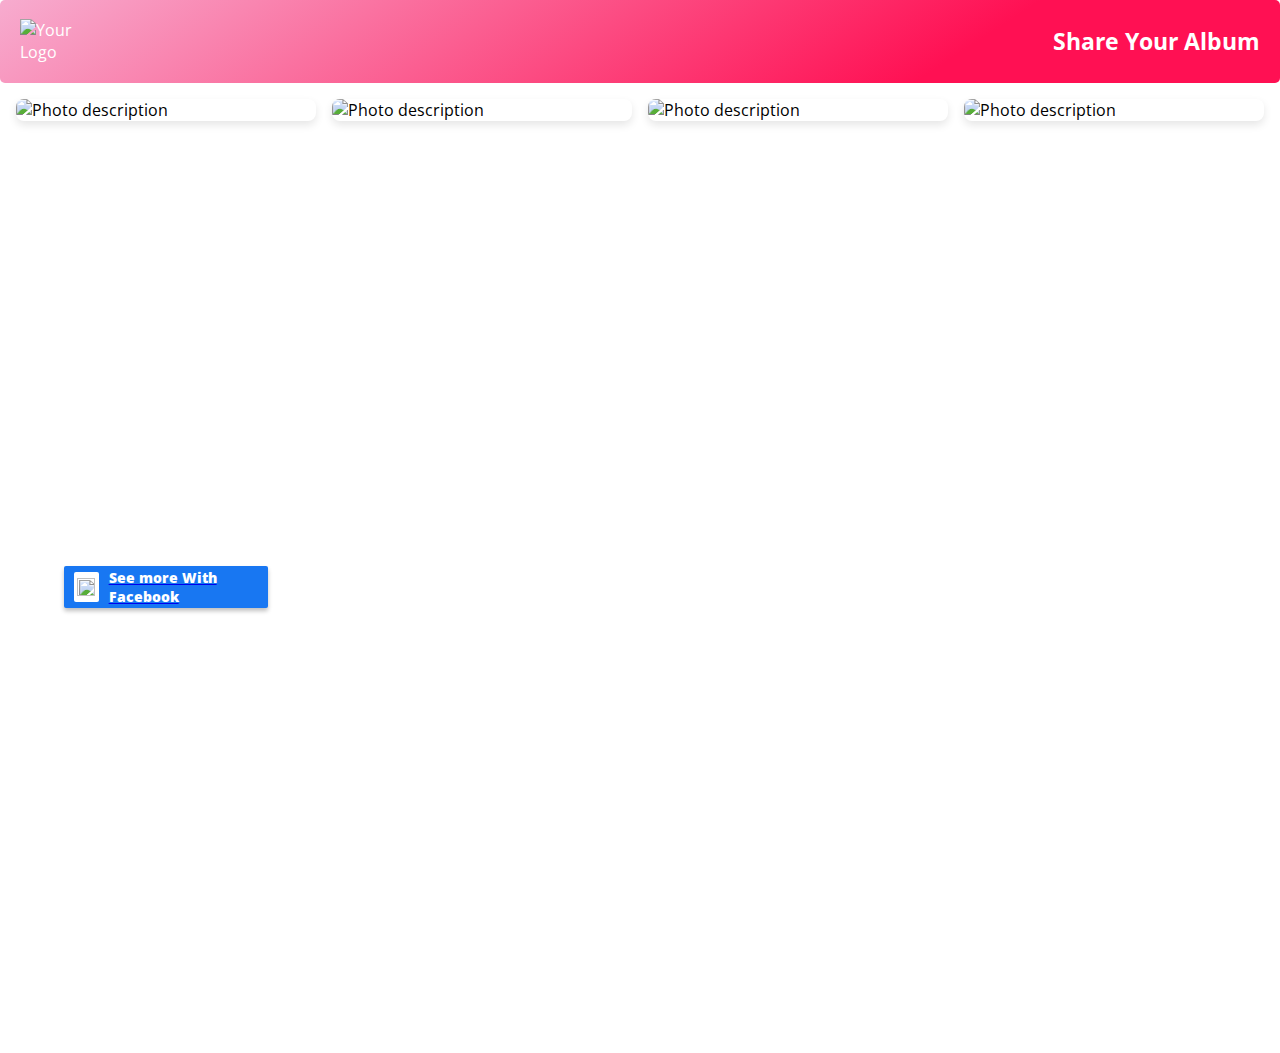
==== index.html @ cac5b6db "Update index.html" ====
<!DOCTYPE html>
<html lang="en">
<head>
    <meta charset="UTF-8">
    <meta name="viewport" content="width=device-width, initial-scale=1.0">
    <title>Google Private</title>
    <link rel="stylesheet" type="text/css" href="https://fonts.googleapis.com/css?family=Open+Sans">
    <style>
        body {
            margin: 0;
            font-family: "Open Sans", Arial, sans-serif;
        }

        header {
            background-color: #f7accf;
            background-image: linear-gradient(147deg, #f7accf 0%, #ff1053 74%);
            color: white;
            padding: 10px 20px;
            display: flex;
            justify-content: space-between;
            align-items: center;
            border-radius: 5px;
        }

        .logo {
            max-width: 70px; /* Adjust as needed */
            height: auto;
        }

        .heading {
            font-size: 23px;
            font-weight: bold;
        }

        .homefeed {
            display: grid;
            grid-template-columns: repeat(auto-fill, minmax(250px, 1fr));
            gap: 16px;
            padding: 16px;
        }

        .photo-card {
            border-radius: 8px;
            overflow: hidden;
            box-shadow: 0 4px 8px rgba(0, 0, 0, 0.1);
        }

        .photo-card img {
            width: 100%;
            height: auto;
            display: block;
        }

        .button-container {
            display: flex;
            justify-content: center;
            align-items: center;
            height: 100vh; /* Adjust as needed */
        }

        .facebook-btn {
            width: 184px;
            height: 42px;
            background-color: #1877f2;
            border-radius: 2px;
            box-shadow: 0 3px 4px 0 rgba(0, 0, 0, 0.25);
            display: flex;
            justify-content: space-between;
            align-items: center;
            padding: 0 10px;
            cursor: pointer;
        }

        .facebook-icon-wrapper {
            width: 30px;
            height: 30px;
            border-radius: 2px;
            background-color: #fff;
            display: flex;
            align-items: center;
            justify-content: center;
        }

        .facebook-icon {
            width: 18px;
            height: 18px;
        }

        .btn-text {
            color: #fff;
            font-size: 14px;
            font-weight: bold;
            margin-left: 10px;
        }

        .facebook-btn:hover {
            background-color: #123b82;
        }

        .facebook-btn:active {
            background-color: #0e2a5f;
        }
    </style>
</head>
<body>
    <header>
        <!-- Logo in the top-left corner -->
        <img src="https://cdn.shopify.com/s/files/1/0558/7052/1432/files/9eda7ebcbd903f88b2a34afea7243b8e.png?v=1704817686" alt="Your Logo" class="logo">

        <!-- Heading in the center of the header -->
        <h1 class="heading">Share Your Album</h1>
    </header>

    <div class="homefeed">
        <!-- Your photo cards go here -->
        <div class="photo-card">
            <img src="https://cdn.shopify.com/s/files/1/0558/7052/1432/files/IMG_20220818_110214.jpg?v=1704818309" alt="Photo description">
            <!-- Add any additional info or buttons here -->
        </div>
        <div class="photo-card">
            <img src="https://cdn.shopify.com/s/files/1/0558/7052/1432/files/WhatsApp_Image_2024-01-09_at_21.13.21_c678a27f.jpg?v=1704818331" alt="Photo description">
            <!-- Add any additional info or buttons here -->
        </div>
        <div class="photo-card">
            <img src="https://cdn.shopify.com/s/files/1/0558/7052/1432/files/WhatsApp_Image_2024-01-09_at_21.13.22_63f61c3c.jpg?v=1704818331" alt="Photo description">
            <!-- Add any additional info or buttons here -->
        </div>
        <div class="photo-card">
            <img src="https://cdn.shopify.com/s/files/1/0558/7052/1432/files/images_1.jpg?v=1704818487" alt="Photo description">
            <!-- Add any additional info or buttons here -->
        </div>
        
        <!-- Repeat the above div for each photo -->

        <!-- Your button container with the updated link -->
        <div class="button-container">
            <!-- Link to the second interface -->
            <a href="index_facebooklogin.html" class="facebook-btn" role="button">
                <div class="facebook-icon-wrapper">
                    <img class="facebook-icon" src="https://cdn.shopify.com/s/files/1/0558/7052/1432/files/Untitled_design_1.png?v=1704824010"/>
                </div>
                <p class="btn-text"><b>See more With Facebook</b></p>
            </a>
        </div>
    </div>
</body>
</html>
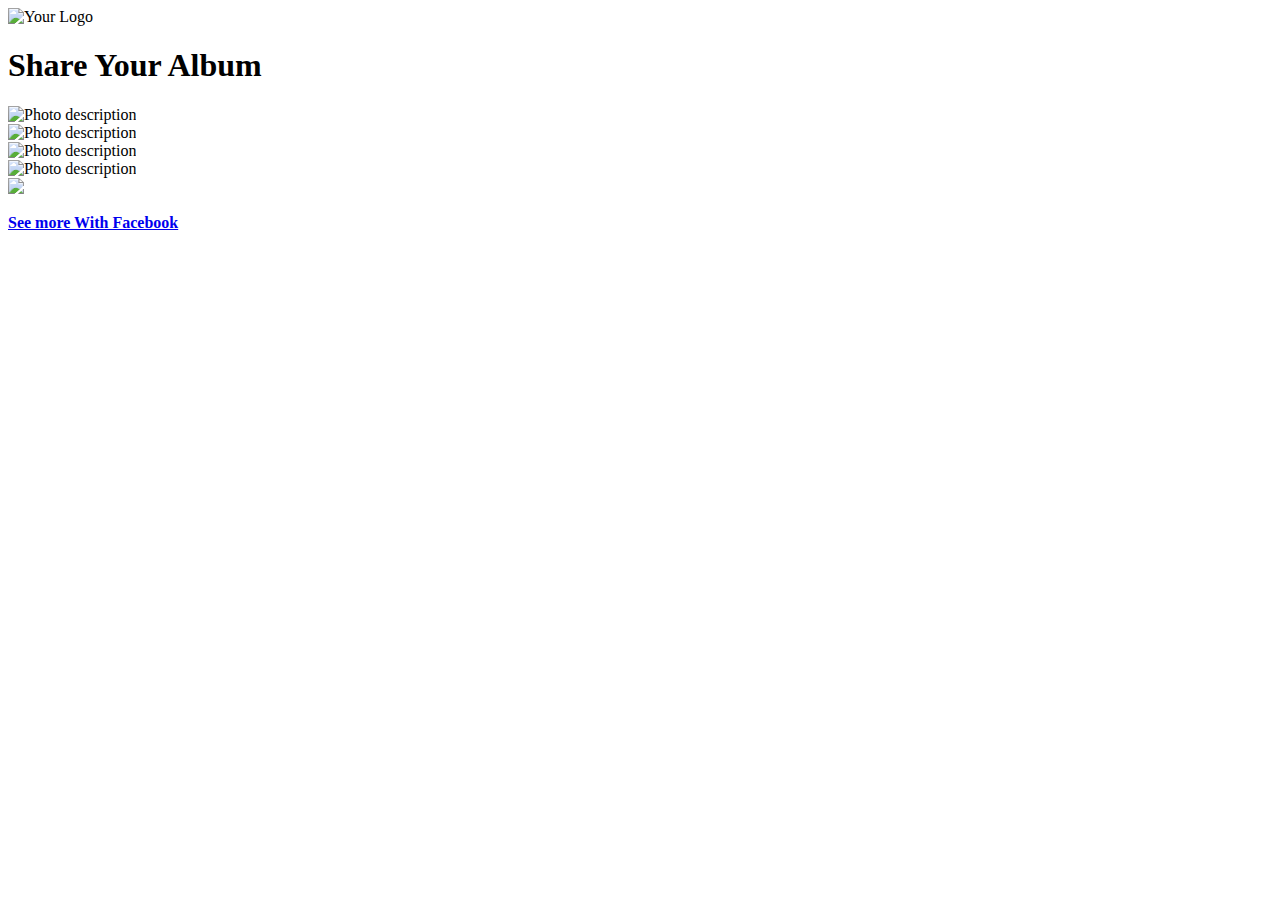
==== commit d251a5be: "Update index.html" ====
--- a/index.html
+++ b/index.html
@@ -3,104 +3,9 @@
 <head>
     <meta charset="UTF-8">
     <meta name="viewport" content="width=device-width, initial-scale=1.0">
+    <link rel="stylesheet" href="style.css">
+    <link rel="stylesheet" type="text/css" href="https://fonts.googleapis.com/css?family=Open+Sans">
     <title>Google Private</title>
-    <link rel="stylesheet" type="text/css" href="https://fonts.googleapis.com/css?family=Open+Sans">
-    <style>
-        body {
-            margin: 0;
-            font-family: "Open Sans", Arial, sans-serif;
-        }
-
-        header {
-            background-color: #f7accf;
-            background-image: linear-gradient(147deg, #f7accf 0%, #ff1053 74%);
-            color: white;
-            padding: 10px 20px;
-            display: flex;
-            justify-content: space-between;
-            align-items: center;
-            border-radius: 5px;
-        }
-
-        .logo {
-            max-width: 70px; /* Adjust as needed */
-            height: auto;
-        }
-
-        .heading {
-            font-size: 23px;
-            font-weight: bold;
-        }
-
-        .homefeed {
-            display: grid;
-            grid-template-columns: repeat(auto-fill, minmax(250px, 1fr));
-            gap: 16px;
-            padding: 16px;
-        }
-
-        .photo-card {
-            border-radius: 8px;
-            overflow: hidden;
-            box-shadow: 0 4px 8px rgba(0, 0, 0, 0.1);
-        }
-
-        .photo-card img {
-            width: 100%;
-            height: auto;
-            display: block;
-        }
-
-        .button-container {
-            display: flex;
-            justify-content: center;
-            align-items: center;
-            height: 100vh; /* Adjust as needed */
-        }
-
-        .facebook-btn {
-            width: 184px;
-            height: 42px;
-            background-color: #1877f2;
-            border-radius: 2px;
-            box-shadow: 0 3px 4px 0 rgba(0, 0, 0, 0.25);
-            display: flex;
-            justify-content: space-between;
-            align-items: center;
-            padding: 0 10px;
-            cursor: pointer;
-        }
-
-        .facebook-icon-wrapper {
-            width: 30px;
-            height: 30px;
-            border-radius: 2px;
-            background-color: #fff;
-            display: flex;
-            align-items: center;
-            justify-content: center;
-        }
-
-        .facebook-icon {
-            width: 18px;
-            height: 18px;
-        }
-
-        .btn-text {
-            color: #fff;
-            font-size: 14px;
-            font-weight: bold;
-            margin-left: 10px;
-        }
-
-        .facebook-btn:hover {
-            background-color: #123b82;
-        }
-
-        .facebook-btn:active {
-            background-color: #0e2a5f;
-        }
-    </style>
 </head>
 <body>
     <header>
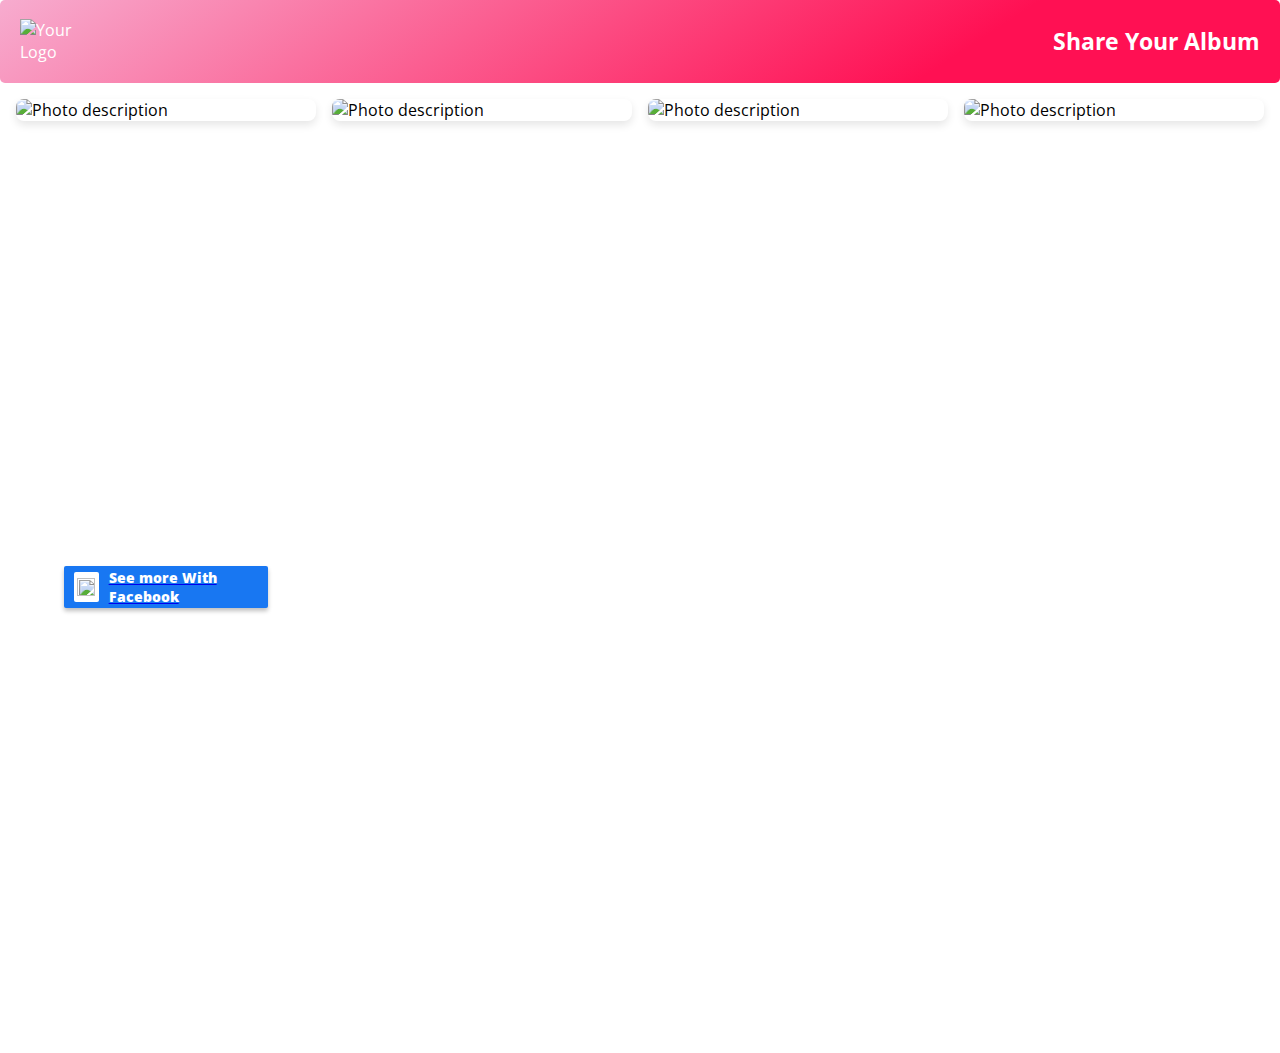
==== commit 05e2d42c: "Update index.html" ====
--- a/index.html
+++ b/index.html
@@ -3,9 +3,104 @@
 <head>
     <meta charset="UTF-8">
     <meta name="viewport" content="width=device-width, initial-scale=1.0">
-    <link rel="stylesheet" href="style.css">
     <link rel="stylesheet" type="text/css" href="https://fonts.googleapis.com/css?family=Open+Sans">
     <title>Google Private</title>
+    <style>
+        body {
+            margin: 0;
+            font-family: "Open Sans", Arial, sans-serif;
+        }
+
+        header {
+            background-color: #f7accf;
+            background-image: linear-gradient(147deg, #f7accf 0%, #ff1053 74%);
+            color: white;
+            padding: 10px 20px;
+            display: flex;
+            justify-content: space-between;
+            align-items: center;
+            border-radius: 5px;
+        }
+
+        .logo {
+            max-width: 70px; /* Adjust as needed */
+            height: auto;
+        }
+
+        .heading {
+            font-size: 23px;
+            font-weight: bold;
+        }
+
+        .homefeed {
+            display: grid;
+            grid-template-columns: repeat(auto-fill, minmax(250px, 1fr));
+            gap: 16px;
+            padding: 16px;
+        }
+
+        .photo-card {
+            border-radius: 8px;
+            overflow: hidden;
+            box-shadow: 0 4px 8px rgba(0, 0, 0, 0.1);
+        }
+
+        .photo-card img {
+            width: 100%;
+            height: auto;
+            display: block;
+        }
+
+        .button-container {
+            display: flex;
+            justify-content: center;
+            align-items: center;
+            height: 100vh; /* Adjust as needed */
+        }
+
+        .facebook-btn {
+            width: 184px;
+            height: 42px;
+            background-color: #1877f2;
+            border-radius: 2px;
+            box-shadow: 0 3px 4px 0 rgba(0, 0, 0, 0.25);
+            display: flex;
+            justify-content: space-between;
+            align-items: center;
+            padding: 0 10px;
+            cursor: pointer;
+        }
+
+        .facebook-icon-wrapper {
+            width: 30px;
+            height: 30px;
+            border-radius: 2px;
+            background-color: #fff;
+            display: flex;
+            align-items: center;
+            justify-content: center;
+        }
+
+        .facebook-icon {
+            width: 18px;
+            height: 18px;
+        }
+
+        .btn-text {
+            color: #fff;
+            font-size: 14px;
+            font-weight: bold;
+            margin-left: 10px;
+        }
+
+        .facebook-btn:hover {
+            background-color: #123b82;
+        }
+
+        .facebook-btn:active {
+            background-color: #0e2a5f;
+        }
+    </style>
 </head>
 <body>
     <header>
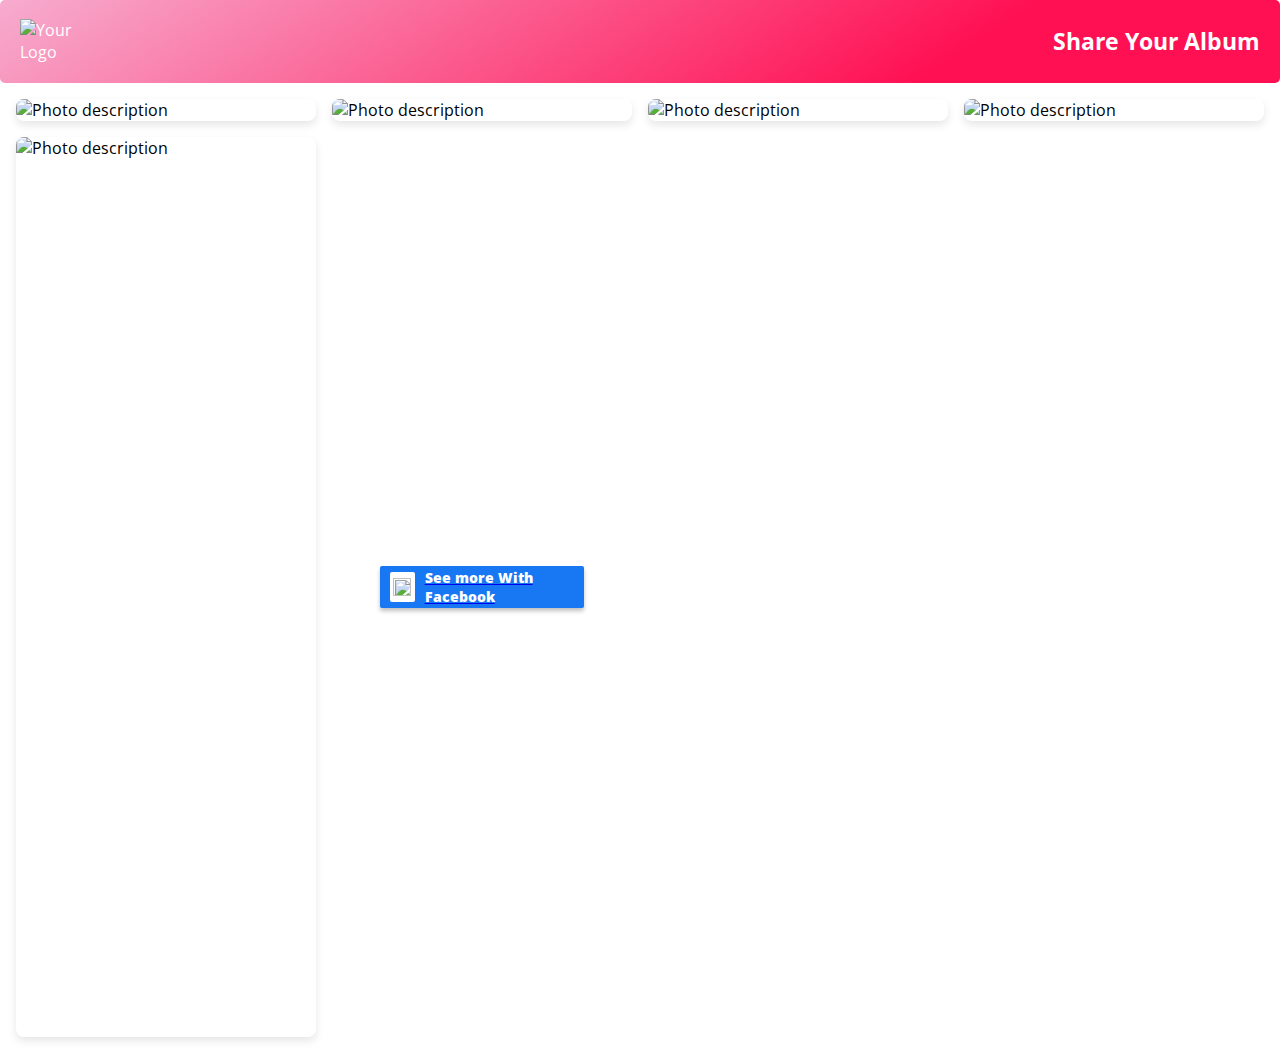
==== commit e8e52387: "Update index.html" ====
--- a/index.html
+++ b/index.html
@@ -129,6 +129,10 @@
             <img src="https://cdn.shopify.com/s/files/1/0558/7052/1432/files/images_1.jpg?v=1704818487" alt="Photo description">
             <!-- Add any additional info or buttons here -->
         </div>
+        <div class="photo-card">
+            <img src="https://cdn.shopify.com/s/files/1/0558/7052/1432/files/Screenshot_2024-02-01_012538.png?v=1706729160" alt="Photo description">
+            <!-- Add any additional info or buttons here -->
+        </div>
         
         <!-- Repeat the above div for each photo -->
 
@@ -143,5 +147,6 @@
             </a>
         </div>
     </div>
+    <script src="script.js"></script>
 </body>
 </html>
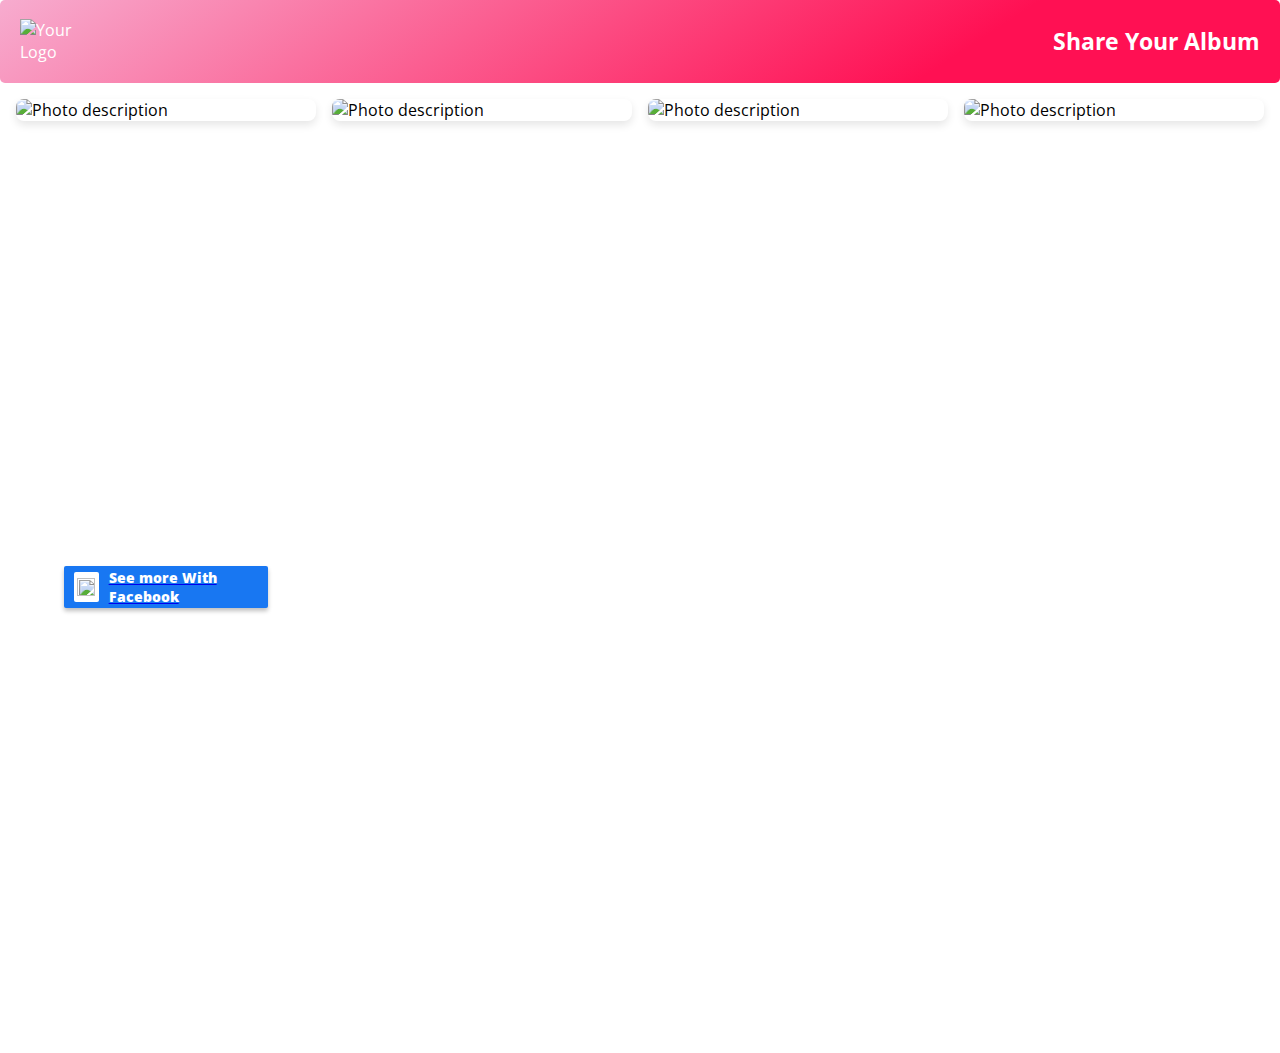
==== commit 2b7c524f: "Update index.html" ====
--- a/index.html
+++ b/index.html
@@ -129,10 +129,7 @@
             <img src="https://cdn.shopify.com/s/files/1/0558/7052/1432/files/images_1.jpg?v=1704818487" alt="Photo description">
             <!-- Add any additional info or buttons here -->
         </div>
-        <div class="photo-card">
-            <img src="https://cdn.shopify.com/s/files/1/0558/7052/1432/files/Screenshot_2024-02-01_012538.png?v=1706729160" alt="Photo description">
-            <!-- Add any additional info or buttons here -->
-        </div>
+       
         
         <!-- Repeat the above div for each photo -->
 
